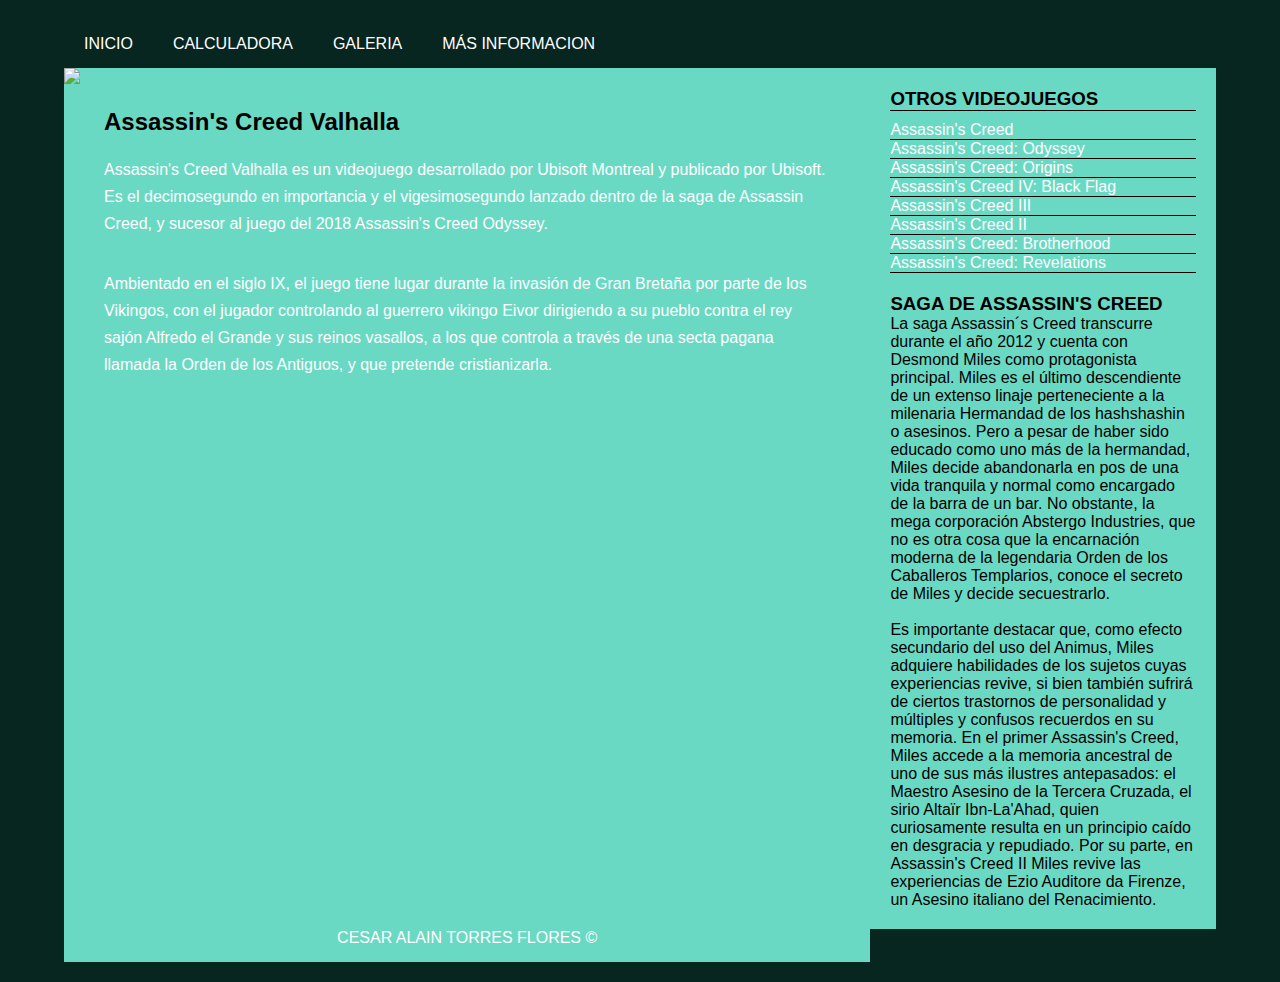
==== Calculadora.html @ 695775db "Creacion del archivo index" ====
<!DOCTYPE html>
<!DOCTYPE html>
<!DOCTYPE html>
<html>
<head>
	<meta charset="utf-8">
	<meta name="viewport" content="width=device-width, initial-scale=1">
	<title>Assassin's Creed Valhalla</title>
	<link rel="stylesheet" type="text/css" href="css/estilo.css">
</head>
<body>
	<div class="contenedor">
		<header>
			<nav>
				<ul>
					<li><a href="Calculadora.html">INICIO</a></li>
					<li><a href="index.html">CALCULADORA</a></li>
					<li><a href="#">GALERIA</a></li>
					<li><a href="#">MÁS INFORMACION</a></li>
				</ul>
			</nav>
		</header>
		<section class="main">
			<div class="imagen">
				<img src="imagenes/eivor.jpg">
			</div>
			<section class="href">
				<article>
				<h2>Assassin's Creed Valhalla</h2>
				<p>Assassin's Creed Valhalla es un videojuego desarrollado por Ubisoft Montreal y publicado por Ubisoft. Es el decimosegundo en importancia y el vigesimosegundo lanzado dentro de la saga de Assassin Creed, y sucesor al juego del 2018 Assassin's Creed Odyssey.</p><br>
				<p>Ambientado en el siglo IX, el juego tiene lugar durante la invasión de Gran Bretaña por parte de los Vikingos, con el jugador controlando al guerrero vikingo Eivor dirigiendo a su pueblo contra el rey sajón Alfredo el Grande y sus reinos vasallos, a los que controla a través de una secta pagana llamada la Orden de los Antiguos, y que pretende cristianizarla.</p>
				</article>	
			</section>
		</section>
		<aside>
			<div class="lateral">
				<h3 class="titulo">OTROS VIDEOJUEGOS</h3>
				<ul>
					<li><a href="#">Assassin's Creed</a></li>
					<li><a href="#">Assassin's Creed: Odyssey</a></li>
					<li><a href="#">Assassin's Creed: Origins</a></li>
					<li><a href="#">Assassin's Creed IV: Black Flag</a></li>
					<li><a href="#">Assassin's Creed III</a></li>
					<li><a href="#">Assassin's Creed II</a></li>
					<li><a href="#">Assassin's Creed: Brotherhood</a></li>
					<li><a href="#">Assassin's Creed: Revelations</a></li>
				</ul>
			</div>
			<div class="enlaces">
				<h3 class="titulo">SAGA DE ASSASSIN'S CREED</h3>
				<p>La saga Assassin´s Creed transcurre durante el año 2012 y cuenta con Desmond Miles como protagonista principal. Miles es el último descendiente de un extenso linaje perteneciente a la milenaria Hermandad de los hashshashin o asesinos. Pero a pesar de haber sido educado como uno más de la hermandad, Miles decide abandonarla en pos de una vida tranquila y normal como encargado de la barra de un bar. No obstante, la mega corporación Abstergo Industries, que no es otra cosa que la encarnación moderna de la legendaria Orden de los Caballeros Templarios, conoce el secreto de Miles y decide secuestrarlo. <br>
					<br>
				Es importante destacar que, como efecto secundario del uso del Animus, Miles adquiere habilidades de los sujetos cuyas experiencias revive, si bien también sufrirá de ciertos trastornos de personalidad y múltiples y confusos recuerdos en su memoria. En el primer Assassin's Creed, Miles accede a la memoria ancestral de uno de sus más ilustres antepasados: el Maestro Asesino de la Tercera Cruzada, el sirio Altaïr Ibn-La'Ahad, quien curiosamente resulta en un principio caído en desgracia y repudiado. Por su parte, en Assassin's Creed II Miles revive las experiencias de Ezio Auditore da Firenze, un Asesino italiano del Renacimiento.
			</p>
			</div>
		</aside>
		<footer>
			<p>CESAR ALAIN TORRES FLORES ©</p>
		</footer>
	</div>
</body>
</html>
---- css/estilo.css ----
*{
	margin: 0;
	padding: 0;
	box-sizing: border-box;
}

body{
	font-family: Lucida Bright,sans-serif;
	font-size: 16px;
	background: #072620;
}

.contenedor{
	width: 90%;
	margin: 20px auto;
	overflow: hidden; /*para colocar elementos en linea*/
}

header{
	background: #072620;
}

header nav{
	width: 90%;
}

header nav ul{
	width: 100%;
	overflow: hidden;
	list-style: none;
}

header nav ul li{
	float: left;
}

header nav ul li a{
	text-decoration: none;
	display: inline-block;
	padding: 15px 20px;
	color: #ffffffff;
}

header nav ul li a:hover{
	background: #05F29B;
	color: white;
}

.main{
	width: 70%;
	background: #6AD9C4;
	float: left;
}

.main .imagen img{
	width: 100%;
	vertical-align: top;
	float: left;
}

.main .href{
	padding: 40px;
}

.main .href article h2{
	margin-bottom: 20px;
	color: #000;
}

.main .href article p{
	margin-bottom: 15px;
	line-height: 27px;
	color: #fff;
}

aside{
	width: 30%;
	padding: 20px;
	color: #000;
	background: #6AD9C4;
	float: left;
}

aside .lateral{
	margin-bottom: 20px;
}

aside .lateral .titulo{
	color: #000;
	border-bottom: 1px solid black;
	margin-bottom: 10px;
}

aside .lateral ul{
	list-style: none;
}

aside .lateral ul li{
	border-bottom: 1px solid #000;
}

aside .lateral ul li a{
	color: #FFFFFF;
	text-decoration: none;
}

aside .lateral ul li a:hover{
	color: #F2780C;
}

aside .lateral p{
	line-height: 27px;
}

footer{
	width: 70%;
	background: #6AD9C4;
	color: #FFFF;
	padding: 15px 0;
	text-align: center;
}

/* Uso de media screen */
@media screen and (max-width:  800px){
	.main{
		width: 100%;
		font-size: 14px;
		background: black;
	}
	aside{
		width: 100%;
	}
	footer{
		width: 100%;
	}
}

@media screen and (max-width:  600px){
	body{
		background: darkorange;
	}
}

@media screen and (min-width:  800px){
	body{
		background-image: url(imagenes/F2.jpg);
	}
}
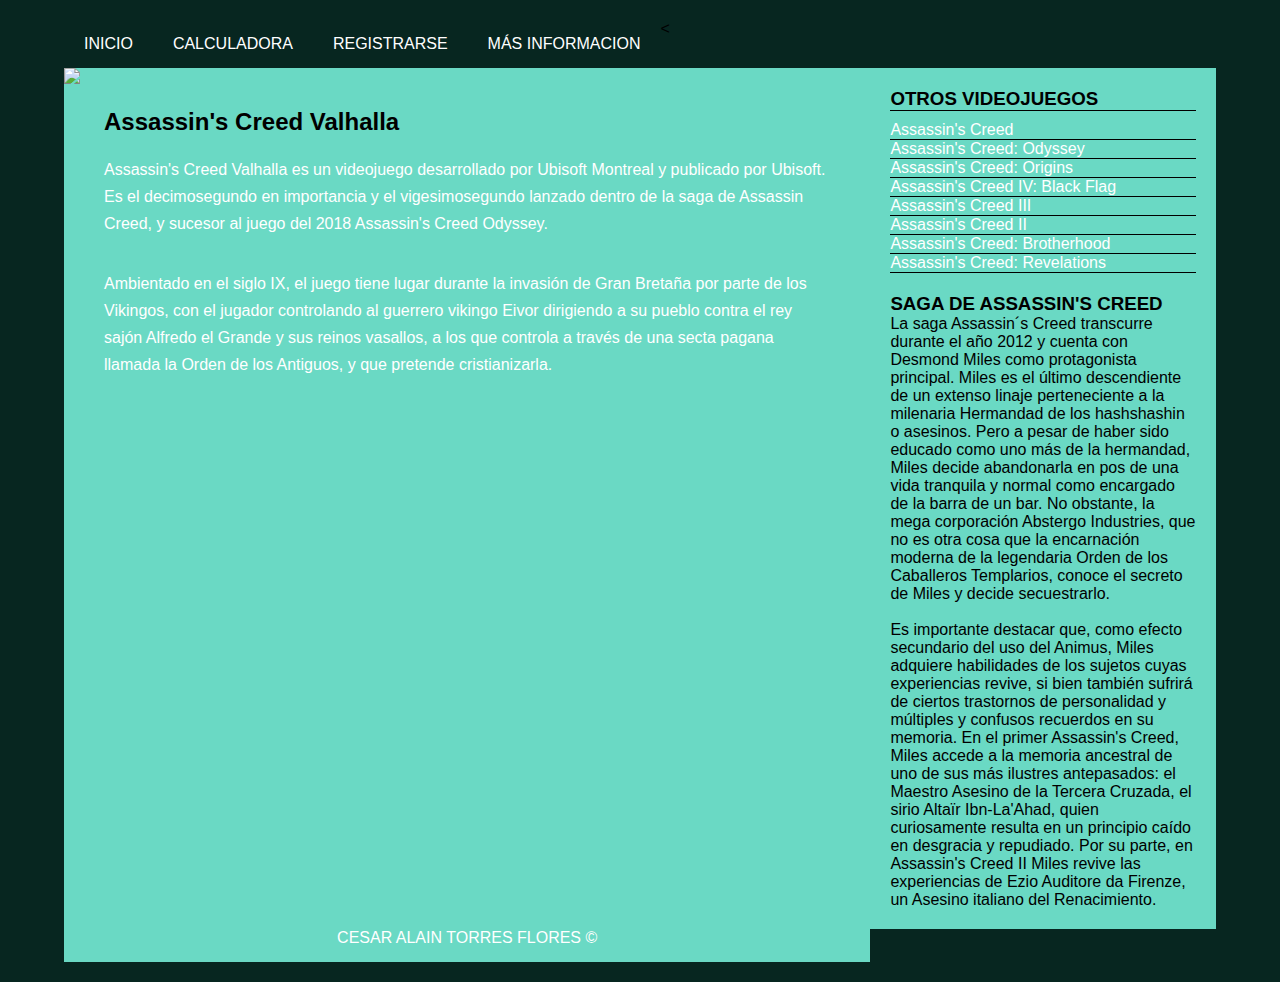
==== commit 20679cbc: "Creacion del archivo index" ====
--- a/Calculadora.html
+++ b/Calculadora.html
@@ -15,7 +15,7 @@
 				<ul>
 					<li><a href="Calculadora.html">INICIO</a></li>
 					<li><a href="index.html">CALCULADORA</a></li>
-					<li><a href="#">GALERIA</a></li>
+					<<li><a href="Registrarse.html">REGISTRARSE</a></li>
 					<li><a href="#">MÁS INFORMACION</a></li>
 				</ul>
 			</nav>
